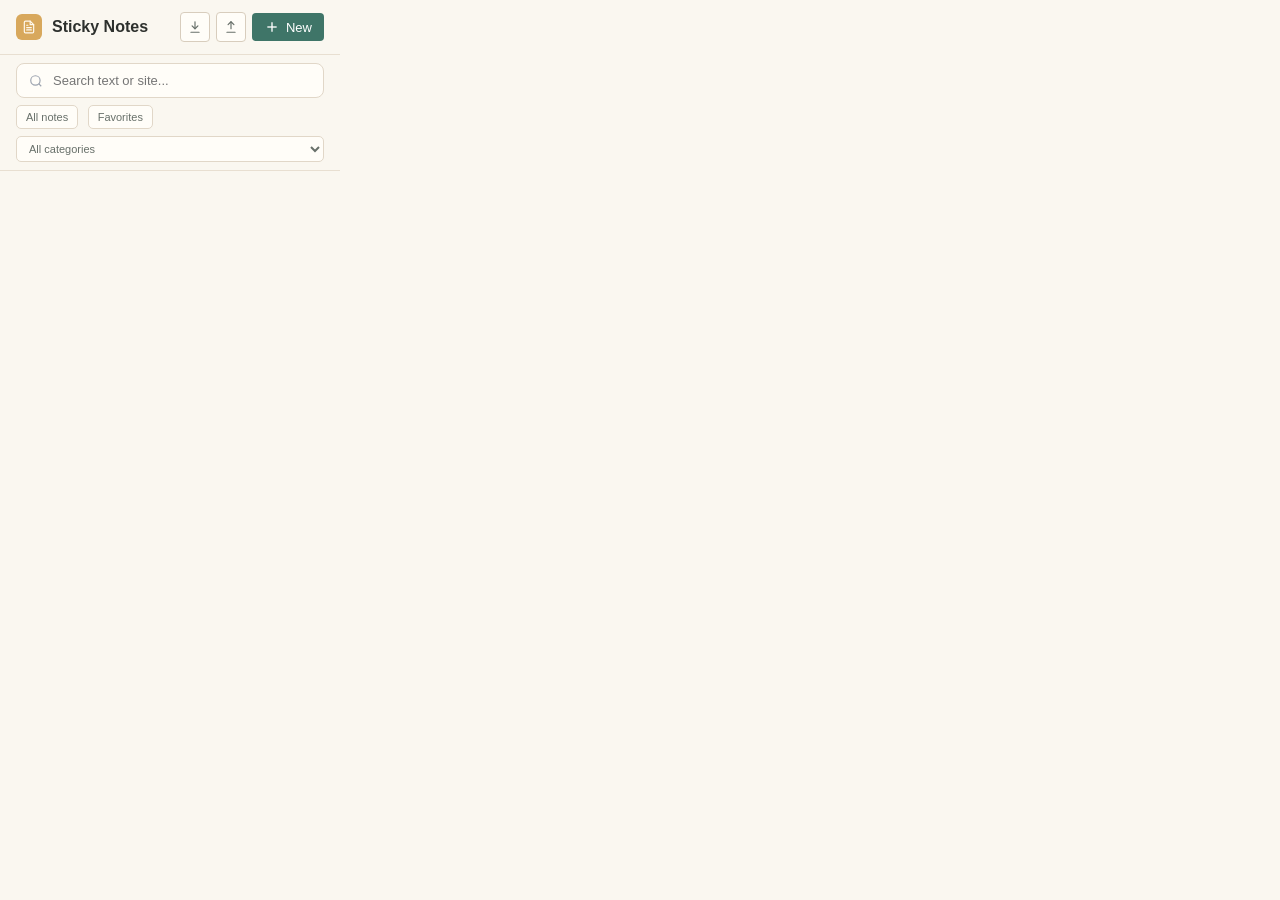
==== popup.html @ 9772f326 "Initial release of Sticky Notes Add the Manifest V3 Chrome extension, documentation, screenshots, an" ====
<!DOCTYPE html>
<html lang="en">
<head>
  <meta charset="UTF-8">
  <link rel="stylesheet" href="style.css">
</head>
<body>
  
  <!-- SCREEN 1: Main Menu -->
  <div id="menuView">
    <div class="header">
      <div class="user-info">
        <div class="profile-container" id="changeAvatarBtn" title="Click to change profile picture">
          <img id="userAvatar" src="" alt="Avatar" class="hidden">
          <!-- Thematic Profile Icon (SVG Document) instead of a letter -->
          <div id="profileInitial" class="profile-pic">
            <svg viewBox="0 0 24 24" width="14" height="14" stroke="currentColor" stroke-width="2" fill="none" stroke-linecap="round" stroke-linejoin="round">
              <path d="M14 2H6a2 2 0 0 0-2 2v16a2 2 0 0 0 2 2h12a2 2 0 0 0 2-2V8z"></path>
              <polyline points="14 2 14 8 20 8"></polyline>
              <line x1="16" y1="13" x2="8" y2="13"></line>
              <line x1="16" y1="17" x2="8" y2="17"></line>
              <polyline points="10 9 9 9 8 9"></polyline>
            </svg>
          </div>
        </div>
        <span class="title">Sticky Notes</span>
      </div>
      <div class="actions">
        <button id="exportJsonBtn" class="backup-btn" title="Generate backup" aria-label="Generate backup">
          <svg viewBox="0 0 24 24" width="14" height="14" stroke="currentColor" stroke-width="2" fill="none" stroke-linecap="round" stroke-linejoin="round">
            <path d="M12 3v12"></path><path d="m7 10 5 5 5-5"></path><path d="M5 21h14"></path>
          </svg>
        </button>
        <button id="importJsonBtn" class="backup-btn" title="Import backup" aria-label="Import backup">
          <svg viewBox="0 0 24 24" width="14" height="14" stroke="currentColor" stroke-width="2" fill="none" stroke-linecap="round" stroke-linejoin="round">
            <path d="M12 15V3"></path><path d="m17 8-5-5-5 5"></path><path d="M5 21h14"></path>
          </svg>
        </button>
        <input id="importJsonInput" type="file" accept="application/json,.json" class="hidden">
        <button id="newNoteBtn" class="primary-btn" title="New Note">
          <svg viewBox="0 0 24 24" width="16" height="16" stroke="currentColor" stroke-width="2" fill="none"><line x1="12" y1="5" x2="12" y2="19"></line><line x1="5" y1="12" x2="19" y2="12"></line></svg>
          New
        </button>
      </div>
    </div>
    <div class="search-container">
      <div class="search-box">
        <svg viewBox="0 0 24 24" width="14" height="14" stroke="#9ca3af" stroke-width="2" fill="none"><circle cx="11" cy="11" r="8"></circle><line x1="21" y1="21" x2="16.65" y2="16.65"></line></svg>
        <input type="text" id="searchInput" placeholder="Search text or site...">
      </div>
      <button id="siteFilterBtn" class="site-filter-btn" type="button">All notes</button>
      <button id="favoriteFilterBtn" class="site-filter-btn" type="button">Favorites</button>
      <select id="categoryFilter" class="category-filter" aria-label="Filter notes by category">
        <option value="all">All categories</option>
      </select>
    </div>
    <div id="notesList"></div>
  </div>

  <!-- SCREEN 2: Note Editor -->
  <div id="editView" class="hidden">
    <div class="header">
      <button id="backBtn" class="text-btn" title="Back to menu">
        <svg viewBox="0 0 24 24" width="16" height="16" stroke="currentColor" stroke-width="2" fill="none"><line x1="19" y1="12" x2="5" y2="12"></line><polyline points="12 19 5 12 12 5"></polyline></svg>
        Back
      </button>
      <div class="actions">
        <button id="lockBtn" title="Read-Only Mode">
          <svg viewBox="0 0 24 24" width="16" height="16" stroke="currentColor" stroke-width="2" fill="none"><rect x="3" y="11" width="18" height="11" rx="2" ry="2"></rect><path d="M7 11V7a5 5 0 0 1 9.9-1"></path></svg>
        </button>
        <button id="favoriteBtn" title="Add to favorites" aria-label="Add to favorites">☆</button>
        <button id="deleteBtn" title="Delete note">
          <svg viewBox="0 0 24 24" width="16" height="16" stroke="currentColor" stroke-width="2" fill="none"><polyline points="3 6 5 6 21 6"></polyline><path d="M19 6v14a2 2 0 0 1-2 2H7a2 2 0 0 1-2-2V6m3 0V4a2 2 0 0 1 2-2h4a2 2 0 0 1 2 2v2"></path></svg>
        </button>
      </div>
    </div>
    
    <div class="format-toolbar" id="formatToolbar">
      <button id="btnBold" title="Bold (Ctrl+B)" style="font-weight: bold;">B</button>
      <button id="btnItalic" title="Italic (Ctrl+I)" style="font-style: italic;">I</button>
      <button id="btnUnderline" title="Underline (Ctrl+U)" style="text-decoration: underline;">U</button>
    </div>

    <div class="site-field">
      <span>Associated site</span>
      <strong id="noteUrlDisplay">Unassigned site</strong>
    </div>
    <label class="site-field" for="noteTagsInput">
      <span>Tags</span>
      <div id="tagEditor" class="tag-editor">
        <div id="tagChips" class="tag-chips"></div>
        <input id="noteTagsInput" type="text" placeholder="type a tag">
      </div>
    </label>
    <label class="site-field" for="noteCategoryInput">
      <span>Category</span>
      <input id="noteCategoryInput" type="text" placeholder="e.g. Travel plans">
    </label>
    
    <div id="noteArea" contenteditable="true" data-placeholder="Write something... it auto-saves."></div>
    <div class="footer"><span id="status"></span></div>
  </div>

  <div id="deleteModal" class="modal-backdrop hidden" role="presentation">
    <div class="confirm-modal" role="dialog" aria-modal="true" aria-labelledby="deleteTitle">
      <div class="confirm-icon" aria-hidden="true">
        <svg viewBox="0 0 24 24" width="20" height="20" stroke="currentColor" stroke-width="2" fill="none">
          <polyline points="3 6 5 6 21 6"></polyline>
          <path d="M19 6v14a2 2 0 0 1-2 2H7a2 2 0 0 1-2-2V6m3 0V4a2 2 0 0 1 2-2h4a2 2 0 0 1 2 2v2"></path>
        </svg>
      </div>
      <h2 id="deleteTitle">Delete this note?</h2>
      <p>This action cannot be undone.</p>
      <div class="confirm-actions">
        <button id="cancelDeleteBtn" class="modal-cancel">Cancel</button>
        <button id="confirmDeleteBtn" class="modal-delete">Delete note</button>
      </div>
    </div>
  </div>

  <div id="undoToast" class="undo-toast hidden" role="status">
    <span>Note deleted</span>
    <button id="undoDeleteBtn" type="button">Undo</button>
  </div>
  
  <script src="script.js"></script>
</body>
</html>
---- style.css ----
body {
  width: 340px;
  height: 520px;
  margin: 0;
  font-family: 'Trebuchet MS', 'Segoe UI', sans-serif;
  display: flex;
  flex-direction: column;
  background-color: #faf7f0;
  color: #2d302d;
}

.hidden { display: none !important; }

::-webkit-scrollbar { width: 6px; }
::-webkit-scrollbar-track { background: transparent; }
::-webkit-scrollbar-thumb { background: #d6cdbd; border-radius: 4px; }
::-webkit-scrollbar-thumb:hover { background: #b9ad9a; }

.header {
  display: flex;
  justify-content: space-between;
  align-items: center;
  padding: 12px 16px;
  background-color: #faf7f0;
  border-bottom: 1px solid #e8dfd1;
}

.user-info {
  display: flex;
  align-items: center;
  gap: 10px;
}

.profile-container {
  width: 26px;
  height: 26px;
  cursor: pointer;
  position: relative;
  overflow: hidden;
  display: flex;
  align-items: center;
  justify-content: center;
  border-radius: 6px;
  transition: opacity 0.2s;
}

.profile-container:hover {
  opacity: 0.78;
}

#userAvatar {
  width: 100%;
  height: 100%;
  object-fit: cover;
  border-radius: 6px;
}

/* Gradient modern + SVG tematic alb */
.profile-pic {
  width: 100%;
  height: 100%;
  background: #d8a85c;
  color: #fffaf0;
  display: flex;
  align-items: center;
  justify-content: center;
}

.title {
  font-weight: 600;
  font-size: 16px;
  color: #2d302d;
}

.actions {
  display: flex;
  gap: 6px;
  align-items: center;
}

.actions button {
  background: none;
  border: none;
  cursor: pointer;
  color: #68706a;
  display: flex;
  align-items: center;
  justify-content: center;
  padding: 6px;
  border-radius: 4px;
  transition: background-color 0.15s;
}

.actions button:hover {
  background-color: #eee7dc;
  color: #2d302d;
}

.actions button.favorite-active {
  color: #b47a25;
}

.primary-btn {
  background-color: #3f7568 !important;
  color: #ffffff !important;
  font-size: 13px !important;
  font-weight: 500;
  padding: 6px 12px !important;
  border-radius: 4px !important;
  gap: 6px;
}

.primary-btn:hover {
  background-color: #315e54 !important;
  box-shadow: 0 1px 2px rgba(0,0,0,0.15);
}

.text-btn {
  background: none;
  border: none;
  cursor: pointer;
  font-weight: 500;
  font-size: 14px;
  color: #3f7568;
  padding: 6px 8px;
  border-radius: 4px;
  display: flex;
  align-items: center;
  gap: 6px;
}

.text-btn:hover { background-color: #eee7dc; }

.search-container {
  padding: 8px 16px;
  background-color: #faf7f0;
  border-bottom: 1px solid #e8dfd1;
}

.search-box {
  display: flex;
  flex: 1;
  align-items: center;
  background-color: #fffdf8;
  border: 1px solid #e1d7c8;
  border-radius: 8px;
  padding: 8px 12px;
  gap: 8px;
}

.site-filter-btn {
  max-width: 100%;
  margin-top: 7px;
  padding: 5px 9px;
  border: 1px solid #e1d7c8;
  border-radius: 5px;
  background: #fffdf8;
  color: #68706a;
  cursor: pointer;
  font: inherit;
  font-size: 11px;
  text-align: left;
}

.site-filter-btn:hover,
.site-filter-btn.active {
  border-color: #3f7568;
  color: #3f7568;
  background: #f1f7f3;
}

.site-filter-btn + .site-filter-btn {
  margin-left: 5px;
}

.category-filter {
  width: 100%;
  margin-top: 7px;
  padding: 5px 8px;
  border: 1px solid #e1d7c8;
  border-radius: 5px;
  outline: none;
  background: #fffdf8;
  color: #68706a;
  font: inherit;
  font-size: 11px;
}

.category-filter:focus,
.site-field input:focus {
  border-color: #3f7568;
}

#searchInput {
  flex-grow: 1;
  border: none;
  background: transparent;
  outline: none;
  font-size: 13px;
  color: #2d302d;
}

#notesList {
  padding: 12px 16px;
  overflow-y: auto;
  flex-grow: 1;
}

.note-card {
  padding: 14px;
  border-radius: 8px;
  margin-bottom: 10px;
  cursor: pointer;
  border: 1px solid #e1d7c8;
  transition: box-shadow 0.2s, border-color 0.2s;
  display: flex;
  flex-direction: column;
  justify-content: space-between;
}

.note-card:hover {
  box-shadow: 0 2px 5px rgba(75, 61, 42, 0.1);
  border-color: #c9bba7;
}

.note-text-preview {
  font-size: 13px;
  line-height: 1.5;
  color: #3d413d;
  display: -webkit-box;
  -webkit-line-clamp: 3;
  line-clamp: 3;
  -webkit-box-orient: vertical;
  overflow: hidden;
  text-overflow: ellipsis;
  pointer-events: none;
}

.note-text-preview p, .note-text-preview div { margin: 0; }

.note-url {
  display: block;
  font-size: 11px;
  color: #80868b;
  text-align: right;
  margin-top: 10px;
}

.favorite-mark {
  margin-top: 8px;
  color: #a56f20;
  font-size: 10px;
  font-weight: 700;
}

.note-tags {
  display: flex;
  flex-wrap: wrap;
  gap: 4px;
  margin-top: 9px;
}

.note-tags span {
  padding: 2px 6px;
  border-radius: 4px;
  background: rgba(63, 117, 104, 0.1);
  color: #3f7568;
  font-size: 10px;
}

.note-category {
  align-self: flex-start;
  margin-top: 8px;
  padding: 3px 7px;
  border-radius: 4px;
  background: rgba(45, 48, 45, 0.08);
  color: #68706a;
  font-size: 10px;
  font-weight: 600;
}

.color-yellow { background-color: #fff4bd; }
.color-purple { background-color: #f1e2d5; }

#editView {
  display: flex;
  flex-direction: column;
  height: 100%;
}

.format-toolbar {
  display: flex;
  gap: 4px;
  padding: 8px 16px;
  border-bottom: 1px solid #e8dfd1;
}

.format-toolbar button {
  background: transparent;
  border: none;
  border-radius: 4px;
  cursor: pointer;
  width: 28px;
  height: 28px;
  font-family: 'Times New Roman', serif;
  font-size: 15px;
  color: #68706a;
  display: flex;
  align-items: center;
  justify-content: center;
  transition: 0.15s;
}

.format-toolbar button:hover {
  background: #eee7dc;
  color: #2d302d;
}

.site-field {
  display: flex;
  align-items: center;
  gap: 8px;
  padding: 8px 16px;
  border-bottom: 1px solid #e8dfd1;
  color: #68706a;
  font-size: 11px;
}

.site-field span {
  flex-shrink: 0;
  font-weight: 600;
  text-transform: uppercase;
  letter-spacing: 0.04em;
}

#noteTagsInput,
#noteCategoryInput {
  min-width: 0;
  flex: 1;
  border: 0;
  outline: 0;
  background: transparent;
  color: #3d413d;
  font: inherit;
  font-size: 12px;
}

#noteTagsInput::placeholder,
#noteCategoryInput::placeholder {
  color: #aaa096;
}

#noteUrlDisplay {
  min-width: 0;
  overflow: hidden;
  color: #3d413d;
  font-size: 12px;
  font-weight: 400;
  text-overflow: ellipsis;
  white-space: nowrap;
}

#noteArea {
  flex-grow: 1;
  padding: 16px;
  font-size: 14px;
  outline: none;
  overflow-y: auto;
  line-height: 1.6;
  color: #2d302d;
}

#noteArea:empty:before {
  content: attr(data-placeholder);
  color: #80868b;
}

#noteArea[contenteditable="false"] { background-color: #f3eee5; }

.footer {
  padding: 8px 16px;
  text-align: right;
  border-top: 1px solid #e8dfd1;
}

.modal-backdrop {
  position: fixed;
  inset: 0;
  z-index: 10;
  display: flex;
  align-items: center;
  justify-content: center;
  padding: 18px;
  background: rgba(45, 48, 45, 0.28);
}

.confirm-modal {
  width: 100%;
  box-sizing: border-box;
  padding: 20px;
  border: 1px solid #e1d7c8;
  border-radius: 12px;
  background: #fffdf8;
  box-shadow: 0 12px 30px rgba(75, 61, 42, 0.2);
  animation: modal-in 0.16s ease-out;
}

.confirm-icon {
  width: 36px;
  height: 36px;
  display: flex;
  align-items: center;
  justify-content: center;
  border-radius: 50%;
  background: #f4dfd6;
  color: #a34f43;
}

.confirm-modal h2 {
  margin: 14px 0 6px;
  color: #2d302d;
  font-size: 17px;
}

.confirm-modal p {
  margin: 0;
  color: #68706a;
  font-size: 13px;
}

.confirm-actions {
  display: flex;
  justify-content: flex-end;
  gap: 8px;
  margin-top: 22px;
}

.confirm-actions button {
  border: 0;
  border-radius: 6px;
  cursor: pointer;
  font: inherit;
  font-size: 12px;
  font-weight: 600;
  padding: 8px 12px;
}

.modal-cancel {
  background: #eee7dc;
  color: #3d413d;
}

.modal-cancel:hover {
  background: #e3d9ca;
}

.modal-delete {
  background: #a34f43;
  color: #fffaf0;
}

.modal-delete:hover {
  background: #8d4037;
}

@keyframes modal-in {
  from { opacity: 0; transform: translateY(5px) scale(0.98); }
  to { opacity: 1; transform: translateY(0) scale(1); }
}

.undo-toast {
  position: fixed;
  right: 12px;
  bottom: 12px;
  z-index: 11;
  display: flex;
  align-items: center;
  gap: 14px;
  padding: 9px 10px 9px 13px;
  border: 1px solid #d8cdbd;
  border-radius: 7px;
  background: #2d302d;
  color: #fffaf0;
  box-shadow: 0 5px 16px rgba(45, 48, 45, 0.2);
  font-size: 12px;
  animation: modal-in 0.16s ease-out;
}

.undo-toast button {
  border: 0;
  border-radius: 4px;
  padding: 4px 7px;
  background: #d8a85c;
  color: #2d302d;
  cursor: pointer;
  font: inherit;
  font-weight: 700;
}

#status {
  font-size: 12px;
  font-weight: 500;
  color: #3f7568;
}

.backup-btn {
  width: 30px;
  height: 30px;
  gap: 0 !important;
  padding: 0 !important;
  border: 1px solid #d8cdbd !important;
  background: #fffdf8 !important;
  color: #68706a !important;
  font-size: 10px !important;
  font-weight: 600;
}

.backup-btn:hover {
  border-color: #3f7568 !important;
  background: #f1f7f3 !important;
  color: #3f7568 !important;
}

.tag-editor {
  min-width: 0;
  flex: 1;
  display: flex;
  align-items: center;
  flex-wrap: wrap;
  gap: 4px;
}

.tag-editor #noteTagsInput {
  flex: 1;
  min-width: 70px;
  padding: 3px 0;
}

.tag-chips {
  display: flex;
  flex-wrap: wrap;
  gap: 4px;
}

.tag-chip {
  display: inline-flex;
  align-items: center;
  gap: 4px;
  padding: 3px 5px 3px 7px;
  border-radius: 4px;
  background: rgba(63, 117, 104, 0.12);
  color: #3f7568;
  font-size: 11px;
}

.tag-chip button {
  padding: 0;
  border: 0;
  background: transparent;
  color: inherit;
  cursor: pointer;
  font: inherit;
  line-height: 1;
}
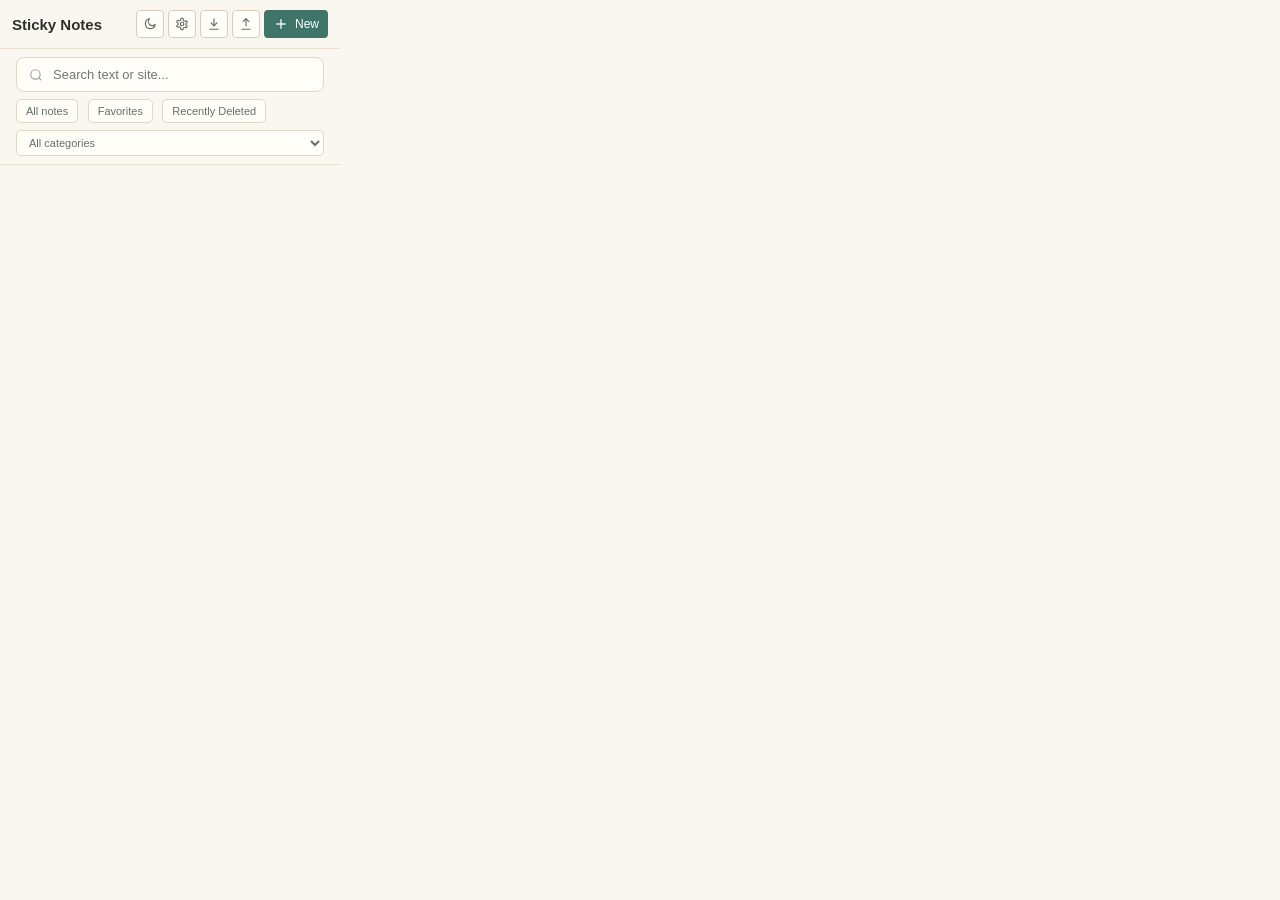
==== commit 98a831cf: "Add note management features and UI improvements Adds dark mode, onboarding FTUE guide, recently del" ====
--- a/popup.html
+++ b/popup.html
@@ -10,22 +10,18 @@
   <div id="menuView">
     <div class="header">
       <div class="user-info">
-        <div class="profile-container" id="changeAvatarBtn" title="Click to change profile picture">
-          <img id="userAvatar" src="" alt="Avatar" class="hidden">
-          <!-- Thematic Profile Icon (SVG Document) instead of a letter -->
-          <div id="profileInitial" class="profile-pic">
-            <svg viewBox="0 0 24 24" width="14" height="14" stroke="currentColor" stroke-width="2" fill="none" stroke-linecap="round" stroke-linejoin="round">
-              <path d="M14 2H6a2 2 0 0 0-2 2v16a2 2 0 0 0 2 2h12a2 2 0 0 0 2-2V8z"></path>
-              <polyline points="14 2 14 8 20 8"></polyline>
-              <line x1="16" y1="13" x2="8" y2="13"></line>
-              <line x1="16" y1="17" x2="8" y2="17"></line>
-              <polyline points="10 9 9 9 8 9"></polyline>
-            </svg>
-          </div>
-        </div>
         <span class="title">Sticky Notes</span>
       </div>
       <div class="actions">
+        <button id="themeToggleBtn" class="backup-btn theme-toggle" title="Switch to dark mode" aria-label="Switch to dark mode">
+          <svg class="theme-icon-moon" viewBox="0 0 24 24" width="14" height="14" stroke="currentColor" stroke-width="2" fill="none" stroke-linecap="round" stroke-linejoin="round"><path d="M21 12.8A8.5 8.5 0 1 1 11.2 3 6.7 6.7 0 0 0 21 12.8z"></path></svg>
+          <svg class="theme-icon-sun hidden" viewBox="0 0 24 24" width="14" height="14" stroke="currentColor" stroke-width="2" fill="none" stroke-linecap="round" stroke-linejoin="round"><circle cx="12" cy="12" r="4"></circle><path d="M12 2v2m0 16v2M4.93 4.93l1.41 1.41m11.32 11.32 1.41 1.41M2 12h2m16 0h2M4.93 19.07l1.41-1.41M17.66 6.34l1.41-1.41"></path></svg>
+        </button>
+        <button id="settingsBtn" class="backup-btn" title="Open settings" aria-label="Open settings">
+          <svg viewBox="0 0 24 24" width="14" height="14" stroke="currentColor" stroke-width="2" fill="none" stroke-linecap="round" stroke-linejoin="round">
+            <path d="M12.22 2h-.44a2 2 0 0 0-2 2v.18a2 2 0 0 1-1 1.73l-.43.25a2 2 0 0 1-2 0L6.2 6.08a2 2 0 1 0-2 3.46l.15.08a2 2 0 0 1 1 1.73v.5a2 2 0 0 1-1 1.73l-.15.08a2 2 0 1 0 2 3.46l.15-.08a2 2 0 0 1 2 0l.43.25a2 2 0 0 1 1 1.73V20a2 2 0 0 0 2 2h.44a2 2 0 0 0 2-2v-.18a2 2 0 0 1 1-1.73l.43-.25a2 2 0 0 1 2 0l.15.08a2 2 0 1 0 2-3.46l-.15-.08a2 2 0 0 1-1-1.73v-.5a2 2 0 0 1 1-1.73l.15-.08a2 2 0 1 0-2-3.46l-.15.08a2 2 0 0 1-2 0l-.43-.25a2 2 0 0 1-1-1.73V4a2 2 0 0 0-2-2z"></path><circle cx="12" cy="12" r="3"></circle>
+          </svg>
+        </button>
         <button id="exportJsonBtn" class="backup-btn" title="Generate backup" aria-label="Generate backup">
           <svg viewBox="0 0 24 24" width="14" height="14" stroke="currentColor" stroke-width="2" fill="none" stroke-linecap="round" stroke-linejoin="round">
             <path d="M12 3v12"></path><path d="m7 10 5 5 5-5"></path><path d="M5 21h14"></path>
@@ -43,13 +39,22 @@
         </button>
       </div>
     </div>
-    <div class="search-container">
+    <div id="onboardingLegend" class="ftue-guide hidden" role="status" aria-label="Sticky Notes quick guide">
+      <div class="ftue-callout ftue-theme"><span>Theme</span><i>↑</i></div>
+      <div class="ftue-callout ftue-settings"><span>Settings</span><i>↑</i></div>
+      <div class="ftue-callout ftue-export"><span>Export</span><i>↑</i></div>
+      <div class="ftue-callout ftue-import"><span>Import</span><i>↑</i></div>
+      <div class="ftue-callout ftue-new"><span>New note</span><i>↑</i></div>
+      <div class="ftue-hint">Click any button to start</div>
+    </div>
+    <div id="searchContainer" class="search-container">
       <div class="search-box">
         <svg viewBox="0 0 24 24" width="14" height="14" stroke="#9ca3af" stroke-width="2" fill="none"><circle cx="11" cy="11" r="8"></circle><line x1="21" y1="21" x2="16.65" y2="16.65"></line></svg>
         <input type="text" id="searchInput" placeholder="Search text or site...">
       </div>
       <button id="siteFilterBtn" class="site-filter-btn" type="button">All notes</button>
       <button id="favoriteFilterBtn" class="site-filter-btn" type="button">Favorites</button>
+      <button id="recentlyDeletedBtn" class="site-filter-btn" type="button">Recently Deleted</button>
       <select id="categoryFilter" class="category-filter" aria-label="Filter notes by category">
         <option value="all">All categories</option>
       </select>
@@ -65,6 +70,9 @@
         Back
       </button>
       <div class="actions">
+        <button id="pinBtn" title="Keep note visible on the page" aria-label="Keep note visible on the page">
+          <svg viewBox="0 0 24 24" width="16" height="16" stroke="currentColor" stroke-width="2" fill="none" stroke-linecap="round" stroke-linejoin="round"><path d="m15 4 5 5-3 1-4 4 2 2-1 1-2-2-4 4-1-1 4-4-2-2 1-1 2 2 4-4 1-3z"></path></svg>
+        </button>
         <button id="lockBtn" title="Read-Only Mode">
           <svg viewBox="0 0 24 24" width="16" height="16" stroke="currentColor" stroke-width="2" fill="none"><rect x="3" y="11" width="18" height="11" rx="2" ry="2"></rect><path d="M7 11V7a5 5 0 0 1 9.9-1"></path></svg>
         </button>
@@ -76,6 +84,7 @@
     </div>
     
     <div class="format-toolbar" id="formatToolbar">
+      <button id="insertChecklistBtn" title="Insert checklist">☑</button>
       <button id="btnBold" title="Bold (Ctrl+B)" style="font-weight: bold;">B</button>
       <button id="btnItalic" title="Italic (Ctrl+I)" style="font-style: italic;">I</button>
       <button id="btnUnderline" title="Underline (Ctrl+U)" style="text-decoration: underline;">U</button>
--- a/style.css
+++ b/style.css
@@ -5,8 +5,17 @@
   font-family: 'Trebuchet MS', 'Segoe UI', sans-serif;
   display: flex;
   flex-direction: column;
-  background-color: #faf7f0;
-  color: #2d302d;
+  background-color: var(--surface);
+  color: var(--text);
+  --surface: #faf7f0;
+  --surface-raised: #fffdf8;
+  --surface-muted: #f1ede5;
+  --text: #2d302d;
+  --text-muted: #68706a;
+  --border: #e1d7c8;
+  --border-strong: #c9bba7;
+  --accent: #3f7568;
+  transition: background-color 0.2s ease, color 0.2s ease;
 }
 
 .hidden { display: none !important; }
@@ -17,10 +26,12 @@
 ::-webkit-scrollbar-thumb:hover { background: #b9ad9a; }
 
 .header {
+  position: relative;
   display: flex;
   justify-content: space-between;
   align-items: center;
-  padding: 12px 16px;
+  min-width: 0;
+  padding: 10px 12px;
   background-color: #faf7f0;
   border-bottom: 1px solid #e8dfd1;
 }
@@ -28,54 +39,26 @@
 .user-info {
   display: flex;
   align-items: center;
-  gap: 10px;
-}
-
-.profile-container {
-  width: 26px;
-  height: 26px;
-  cursor: pointer;
-  position: relative;
+  min-width: 0;
+  flex: 1 1 auto;
+}
+
+.title {
+  min-width: 0;
   overflow: hidden;
-  display: flex;
-  align-items: center;
-  justify-content: center;
-  border-radius: 6px;
-  transition: opacity 0.2s;
-}
-
-.profile-container:hover {
-  opacity: 0.78;
-}
-
-#userAvatar {
-  width: 100%;
-  height: 100%;
-  object-fit: cover;
-  border-radius: 6px;
-}
-
-/* Gradient modern + SVG tematic alb */
-.profile-pic {
-  width: 100%;
-  height: 100%;
-  background: #d8a85c;
-  color: #fffaf0;
-  display: flex;
-  align-items: center;
-  justify-content: center;
-}
-
-.title {
+  text-overflow: ellipsis;
   font-weight: 600;
-  font-size: 16px;
+  font-size: 15px;
   color: #2d302d;
+  white-space: nowrap;
 }
 
 .actions {
   display: flex;
-  gap: 6px;
-  align-items: center;
+  gap: 4px;
+  align-items: center;
+  flex-shrink: 0;
+  margin-left: 8px;
 }
 
 .actions button {
@@ -86,7 +69,7 @@
   display: flex;
   align-items: center;
   justify-content: center;
-  padding: 6px;
+  padding: 5px;
   border-radius: 4px;
   transition: background-color 0.15s;
 }
@@ -103,9 +86,9 @@
 .primary-btn {
   background-color: #3f7568 !important;
   color: #ffffff !important;
-  font-size: 13px !important;
+  font-size: 12px !important;
   font-weight: 500;
-  padding: 6px 12px !important;
+  padding: 6px 9px !important;
   border-radius: 4px !important;
   gap: 6px;
 }
@@ -171,6 +154,41 @@
 
 .site-filter-btn + .site-filter-btn {
   margin-left: 5px;
+}
+
+.search-container.recently-deleted {
+  display: flex;
+  justify-content: flex-start;
+}
+
+.search-container.recently-deleted .search-box,
+.search-container.recently-deleted #siteFilterBtn,
+.search-container.recently-deleted #favoriteFilterBtn,
+.search-container.recently-deleted .category-filter {
+  display: none;
+}
+
+.search-container.recently-deleted #recentlyDeletedBtn {
+  margin-top: 0;
+}
+
+.restore-note-btn {
+  align-self: flex-start;
+  margin-top: 12px;
+  padding: 6px 10px;
+  border: 1px solid var(--accent);
+  border-radius: 6px;
+  background: transparent;
+  color: var(--accent);
+  cursor: pointer;
+  font: inherit;
+  font-size: 11px;
+  font-weight: 600;
+}
+
+.restore-note-btn:hover {
+  background: var(--accent);
+  color: #fff;
 }
 
 .category-filter {
@@ -207,20 +225,22 @@
 }
 
 .note-card {
-  padding: 14px;
-  border-radius: 8px;
-  margin-bottom: 10px;
-  cursor: pointer;
-  border: 1px solid #e1d7c8;
-  transition: box-shadow 0.2s, border-color 0.2s;
+  padding: 16px;
+  border-radius: 12px;
+  margin-bottom: 12px;
+  cursor: pointer;
+  border: 1px solid var(--border);
+  box-shadow: 0 1px 2px rgba(45, 48, 45, 0.04);
+  transition: box-shadow 0.2s ease, border-color 0.2s ease, transform 0.2s ease;
   display: flex;
   flex-direction: column;
   justify-content: space-between;
 }
 
 .note-card:hover {
-  box-shadow: 0 2px 5px rgba(75, 61, 42, 0.1);
-  border-color: #c9bba7;
+  box-shadow: 0 8px 18px rgba(45, 48, 45, 0.12);
+  border-color: var(--border-strong);
+  transform: translateY(-1px);
 }
 
 .note-text-preview {
@@ -282,6 +302,94 @@
 .color-yellow { background-color: #fff4bd; }
 .color-purple { background-color: #f1e2d5; }
 
+.theme-toggle {
+  transition: background-color 0.2s ease, color 0.2s ease, border-color 0.2s ease;
+}
+
+body.dark-mode {
+  --surface: #1e201e;
+  --surface-raised: #272a27;
+  --surface-muted: #303430;
+  --text: #f3eee5;
+  --text-muted: #b5b8b0;
+  --border: #3b403b;
+  --border-strong: #59615a;
+  --accent: #83c7b0;
+  background-color: var(--surface);
+  color: var(--text);
+}
+
+body.dark-mode .header,
+body.dark-mode .search-container {
+  background-color: var(--surface);
+  border-color: var(--border);
+}
+
+body.dark-mode .title,
+body.dark-mode #searchInput,
+body.dark-mode .note-text-preview,
+body.dark-mode .site-field,
+body.dark-mode .site-field strong {
+  color: var(--text);
+}
+
+body.dark-mode .actions button,
+body.dark-mode .note-url,
+body.dark-mode .text-btn,
+body.dark-mode .site-filter-btn,
+body.dark-mode .category-filter {
+  color: var(--text-muted);
+}
+
+body.dark-mode .actions button:hover,
+body.dark-mode .text-btn:hover {
+  background-color: var(--surface-muted);
+  color: var(--text);
+}
+
+body.dark-mode .backup-btn,
+body.dark-mode .search-box,
+body.dark-mode .site-filter-btn,
+body.dark-mode .category-filter {
+  background-color: var(--surface-raised) !important;
+  border-color: var(--border) !important;
+}
+
+body.dark-mode .site-filter-btn:hover,
+body.dark-mode .site-filter-btn.active {
+  border-color: var(--accent) !important;
+  color: var(--accent);
+  background-color: rgba(131, 199, 176, 0.12) !important;
+}
+
+body.dark-mode .category-filter:focus {
+  border-color: var(--accent);
+}
+
+body.dark-mode .note-text-preview {
+  color: #f3eee5;
+}
+
+body.dark-mode .color-yellow {
+  background-color: #5b5428;
+  border-color: #817735;
+}
+
+body.dark-mode .color-purple {
+  background-color: #4b3e38;
+  border-color: #765e51;
+}
+
+body.dark-mode .note-tags span {
+  background: rgba(131, 199, 176, 0.16);
+  color: #a9e0cd;
+}
+
+body.dark-mode .note-category {
+  background: rgba(243, 238, 229, 0.12);
+  color: #d5d8d0;
+}
+
 #editView {
   display: flex;
   flex-direction: column;
@@ -377,6 +485,21 @@
 
 #noteArea[contenteditable="false"] { background-color: #f3eee5; }
 
+.checklist-line {
+  display: flex;
+  align-items: center;
+  gap: 8px;
+  margin: 6px 0;
+}
+
+.checklist-line input {
+  accent-color: var(--accent);
+}
+
+body.dark-mode #noteArea[contenteditable="false"] {
+  background-color: var(--surface-muted);
+}
+
 .footer {
   padding: 8px 16px;
   text-align: right;
@@ -504,8 +627,8 @@
 }
 
 .backup-btn {
-  width: 30px;
-  height: 30px;
+  width: 28px;
+  height: 28px;
   gap: 0 !important;
   padding: 0 !important;
   border: 1px solid #d8cdbd !important;
@@ -561,4 +684,47 @@
   cursor: pointer;
   font: inherit;
   line-height: 1;
+}
+
+.ftue-guide {
+  display: flex;
+  align-items: flex-start;
+  justify-content: flex-end;
+  gap: 4px;
+  min-height: 31px;
+  padding: 4px 12px 2px 138px;
+  border-bottom: 1px solid var(--border);
+  background: var(--surface);
+  pointer-events: none;
+}
+
+.ftue-callout {
+  position: static;
+  flex: 0 0 28px;
+  display: flex;
+  flex-direction: column;
+  align-items: center;
+  color: var(--accent);
+  font-size: 8px;
+  font-weight: 700;
+  white-space: nowrap;
+}
+
+.ftue-callout i {
+  font-size: 17px;
+  font-style: normal;
+  line-height: 12px;
+}
+
+.ftue-new {
+  flex-basis: 62px;
+}
+
+.ftue-hint {
+  position: absolute;
+  left: 12px;
+  align-self: center;
+  color: var(--text-muted);
+  font-size: 8px;
+  white-space: nowrap;
 }
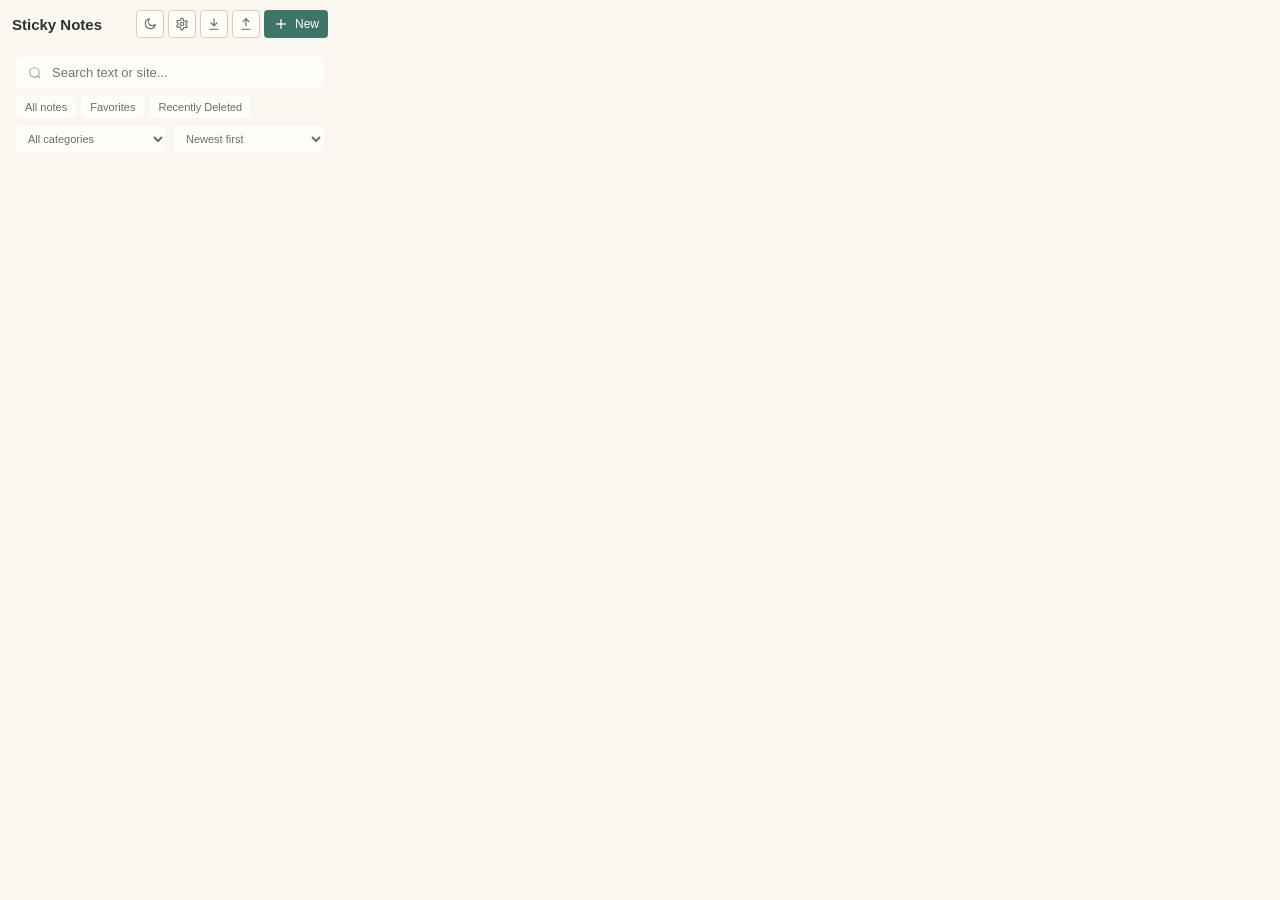
==== commit 1353ff1e: "Fix bugs, add site badge counter & sorting, bump version to 3.9" ====
--- a/popup.html
+++ b/popup.html
@@ -52,12 +52,23 @@
         <svg viewBox="0 0 24 24" width="14" height="14" stroke="#9ca3af" stroke-width="2" fill="none"><circle cx="11" cy="11" r="8"></circle><line x1="21" y1="21" x2="16.65" y2="16.65"></line></svg>
         <input type="text" id="searchInput" placeholder="Search text or site...">
       </div>
-      <button id="siteFilterBtn" class="site-filter-btn" type="button">All notes</button>
-      <button id="favoriteFilterBtn" class="site-filter-btn" type="button">Favorites</button>
-      <button id="recentlyDeletedBtn" class="site-filter-btn" type="button">Recently Deleted</button>
-      <select id="categoryFilter" class="category-filter" aria-label="Filter notes by category">
-        <option value="all">All categories</option>
-      </select>
+      <div class="filter-buttons">
+        <button id="siteFilterBtn" class="site-filter-btn" type="button">All notes</button>
+        <button id="favoriteFilterBtn" class="site-filter-btn" type="button">Favorites</button>
+        <button id="recentlyDeletedBtn" class="site-filter-btn" type="button">Recently Deleted</button>
+        <button id="clearDeletedBtn" class="site-filter-btn hidden" type="button" style="color: #a34f43;">Clear All</button>
+      </div>
+      <div class="dropdown-row">
+        <select id="categoryFilter" class="category-filter" aria-label="Filter notes by category">
+          <option value="all">All categories</option>
+        </select>
+        <select id="sortSelect" class="sort-select" aria-label="Sort notes">
+          <option value="newest">Newest first</option>
+          <option value="oldest">Oldest first</option>
+          <option value="title">A - Z</option>
+          <option value="favorites">Favorites first</option>
+        </select>
+      </div>
     </div>
     <div id="notesList"></div>
   </div>
@@ -70,11 +81,8 @@
         Back
       </button>
       <div class="actions">
-        <button id="pinBtn" title="Keep note visible on the page" aria-label="Keep note visible on the page">
-          <svg viewBox="0 0 24 24" width="16" height="16" stroke="currentColor" stroke-width="2" fill="none" stroke-linecap="round" stroke-linejoin="round"><path d="m15 4 5 5-3 1-4 4 2 2-1 1-2-2-4 4-1-1 4-4-2-2 1-1 2 2 4-4 1-3z"></path></svg>
-        </button>
         <button id="lockBtn" title="Read-Only Mode">
-          <svg viewBox="0 0 24 24" width="16" height="16" stroke="currentColor" stroke-width="2" fill="none"><rect x="3" y="11" width="18" height="11" rx="2" ry="2"></rect><path d="M7 11V7a5 5 0 0 1 9.9-1"></path></svg>
+          <svg viewBox="0 0 24 24" width="16" height="16" stroke="currentColor" stroke-width="2" fill="none"><rect x="3" y="11" width="18" height="11" rx="2"></rect><path d="M7 11V7a5 5 0 0 1 9.9-1"></path></svg>
         </button>
         <button id="favoriteBtn" title="Add to favorites" aria-label="Add to favorites">☆</button>
         <button id="deleteBtn" title="Delete note">
@@ -84,7 +92,8 @@
     </div>
     
     <div class="format-toolbar" id="formatToolbar">
-      <button id="insertChecklistBtn" title="Insert checklist">☑</button>
+      <button id="btnOrderedList" title="Numbered list">1<br>2<br>3</button>
+      <button id="btnUnorderedList" title="Bulleted list">*<br>*<br>*</button>
       <button id="btnBold" title="Bold (Ctrl+B)" style="font-weight: bold;">B</button>
       <button id="btnItalic" title="Italic (Ctrl+I)" style="font-style: italic;">I</button>
       <button id="btnUnderline" title="Underline (Ctrl+U)" style="text-decoration: underline;">U</button>
@@ -134,4 +143,4 @@
   
   <script src="script.js"></script>
 </body>
-</html>+</html>
--- a/style.css
+++ b/style.css
@@ -12,13 +12,34 @@
   --surface-muted: #f1ede5;
   --text: #2d302d;
   --text-muted: #68706a;
-  --border: #e1d7c8;
+  --border: var(--border);
   --border-strong: #c9bba7;
   --accent: #3f7568;
   transition: background-color 0.2s ease, color 0.2s ease;
 }
 
 .hidden { display: none !important; }
+
+body.sidepanel-mode {
+  width: 100% !important;
+  height: 100vh !important;
+}
+
+#menuView {
+  display: flex;
+  flex-direction: column;
+  height: 100%;
+  min-height: 0;
+  overflow: hidden;
+}
+
+.empty-state {
+  text-align: center;
+  padding: 48px 20px;
+  color: var(--text-muted);
+  font-size: 13px;
+  line-height: 1.5;
+}
 
 ::-webkit-scrollbar { width: 6px; }
 ::-webkit-scrollbar-track { background: transparent; }
@@ -33,7 +54,7 @@
   min-width: 0;
   padding: 10px 12px;
   background-color: #faf7f0;
-  border-bottom: 1px solid #e8dfd1;
+  border-bottom: 1px solid var(--border);
 }
 
 .user-info {
@@ -49,7 +70,7 @@
   text-overflow: ellipsis;
   font-weight: 600;
   font-size: 15px;
-  color: #2d302d;
+  color: var(--text);
   white-space: nowrap;
 }
 
@@ -76,7 +97,7 @@
 
 .actions button:hover {
   background-color: #eee7dc;
-  color: #2d302d;
+  color: var(--text);
 }
 
 .actions button.favorite-active {
@@ -117,7 +138,7 @@
 .search-container {
   padding: 8px 16px;
   background-color: #faf7f0;
-  border-bottom: 1px solid #e8dfd1;
+  border-bottom: 1px solid var(--border);
 }
 
 .search-box {
@@ -125,7 +146,7 @@
   flex: 1;
   align-items: center;
   background-color: #fffdf8;
-  border: 1px solid #e1d7c8;
+  border: 1px solid var(--border);
   border-radius: 8px;
   padding: 8px 12px;
   gap: 8px;
@@ -135,9 +156,9 @@
   max-width: 100%;
   margin-top: 7px;
   padding: 5px 9px;
-  border: 1px solid #e1d7c8;
+  border: 1px solid var(--border);
   border-radius: 5px;
-  background: #fffdf8;
+  background: var(--surface-raised);
   color: #68706a;
   cursor: pointer;
   font: inherit;
@@ -195,10 +216,10 @@
   width: 100%;
   margin-top: 7px;
   padding: 5px 8px;
-  border: 1px solid #e1d7c8;
+  border: 1px solid var(--border);
   border-radius: 5px;
   outline: none;
-  background: #fffdf8;
+  background: var(--surface-raised);
   color: #68706a;
   font: inherit;
   font-size: 11px;
@@ -215,7 +236,7 @@
   background: transparent;
   outline: none;
   font-size: 13px;
-  color: #2d302d;
+  color: var(--text);
 }
 
 #notesList {
@@ -236,6 +257,9 @@
   flex-direction: column;
   justify-content: space-between;
 }
+
+.note-card[draggable="true"] { cursor: grab; }
+.note-card[draggable="true"].dragging { opacity: 0.55; }
 
 .note-card:hover {
   box-shadow: 0 8px 18px rgba(45, 48, 45, 0.12);
@@ -400,7 +424,7 @@
   display: flex;
   gap: 4px;
   padding: 8px 16px;
-  border-bottom: 1px solid #e8dfd1;
+  border-bottom: 1px solid var(--border);
 }
 
 .format-toolbar button {
@@ -419,9 +443,17 @@
   transition: 0.15s;
 }
 
+#btnOrderedList,
+#btnUnorderedList {
+  font-family: 'Segoe UI', sans-serif;
+  font-size: 9px;
+  line-height: 7px;
+  font-weight: 600;
+}
+
 .format-toolbar button:hover {
-  background: #eee7dc;
-  color: #2d302d;
+  background: var(--surface-muted);
+  color: var(--text);
 }
 
 .site-field {
@@ -429,7 +461,7 @@
   align-items: center;
   gap: 8px;
   padding: 8px 16px;
-  border-bottom: 1px solid #e8dfd1;
+  border-bottom: 1px solid var(--border);
   color: #68706a;
   font-size: 11px;
 }
@@ -448,7 +480,7 @@
   border: 0;
   outline: 0;
   background: transparent;
-  color: #3d413d;
+  color: var(--text);
   font: inherit;
   font-size: 12px;
 }
@@ -461,7 +493,7 @@
 #noteUrlDisplay {
   min-width: 0;
   overflow: hidden;
-  color: #3d413d;
+  color: var(--text);
   font-size: 12px;
   font-weight: 400;
   text-overflow: ellipsis;
@@ -475,7 +507,7 @@
   outline: none;
   overflow-y: auto;
   line-height: 1.6;
-  color: #2d302d;
+  color: var(--text);
 }
 
 #noteArea:empty:before {
@@ -488,12 +520,27 @@
 .checklist-line {
   display: flex;
   align-items: center;
-  gap: 8px;
-  margin: 6px 0;
+  gap: 10px;
+  min-height: 28px;
+  margin: 4px 0;
 }
 
 .checklist-line input {
+  flex: 0 0 auto;
+  width: 15px;
+  height: 15px;
   accent-color: var(--accent);
+}
+
+.checklist-line span {
+  min-width: 0;
+  flex: 1;
+  outline: none;
+}
+
+.checklist-line:has(input:checked) span {
+  color: var(--text-muted);
+  text-decoration: line-through;
 }
 
 body.dark-mode #noteArea[contenteditable="false"] {
@@ -503,7 +550,7 @@
 .footer {
   padding: 8px 16px;
   text-align: right;
-  border-top: 1px solid #e8dfd1;
+  border-top: 1px solid var(--border);
 }
 
 .modal-backdrop {
@@ -521,9 +568,9 @@
   width: 100%;
   box-sizing: border-box;
   padding: 20px;
-  border: 1px solid #e1d7c8;
+  border: 1px solid var(--border);
   border-radius: 12px;
-  background: #fffdf8;
+  background: var(--surface-raised);
   box-shadow: 0 12px 30px rgba(75, 61, 42, 0.2);
   animation: modal-in 0.16s ease-out;
 }
@@ -541,7 +588,7 @@
 
 .confirm-modal h2 {
   margin: 14px 0 6px;
-  color: #2d302d;
+  color: var(--text);
   font-size: 17px;
 }
 
@@ -569,12 +616,12 @@
 }
 
 .modal-cancel {
-  background: #eee7dc;
+  background: var(--surface-muted);
   color: #3d413d;
 }
 
 .modal-cancel:hover {
-  background: #e3d9ca;
+  background: var(--border);
 }
 
 .modal-delete {
@@ -614,7 +661,7 @@
   border-radius: 4px;
   padding: 4px 7px;
   background: #d8a85c;
-  color: #2d302d;
+  color: var(--text);
   cursor: pointer;
   font: inherit;
   font-weight: 700;
@@ -727,4 +774,79 @@
   color: var(--text-muted);
   font-size: 8px;
   white-space: nowrap;
-}+}
+
+
+/* Dark mode modal & polish overrides */
+body.dark-mode .confirm-modal {
+  background: var(--surface-raised);
+  border-color: var(--border);
+}
+
+body.dark-mode .confirm-modal h2 {
+  color: var(--text);
+}
+
+body.dark-mode .confirm-modal p {
+  color: var(--text-muted);
+}
+
+body.dark-mode .modal-cancel {
+  background: var(--surface-muted);
+  color: var(--text);
+}
+
+body.dark-mode .modal-cancel:hover {
+  background: var(--border);
+}
+
+
+/* Filter, Sort & Pin styling */
+.filter-buttons {
+  display: flex;
+  flex-wrap: wrap;
+  gap: 5px;
+  margin-top: 7px;
+}
+
+.filter-buttons .site-filter-btn {
+  margin-top: 0;
+  margin-left: 0;
+}
+
+.dropdown-row {
+  display: flex;
+  gap: 8px;
+  margin-top: 8px;
+}
+
+.dropdown-row .category-filter,
+.dropdown-row .sort-select {
+  flex: 1;
+  min-width: 0;
+  margin-top: 0;
+  padding: 6px 8px;
+  border: 1px solid var(--border);
+  border-radius: 5px;
+  outline: none;
+  background: var(--surface-raised);
+  color: var(--text-muted);
+  font: inherit;
+  font-size: 11px;
+}
+
+.dropdown-row .category-filter:focus,
+.dropdown-row .sort-select:focus {
+  border-color: var(--accent);
+}
+
+.search-container.recently-deleted .dropdown-row {
+  display: none;
+}
+
+body.dark-mode .dropdown-row .category-filter,
+body.dark-mode .dropdown-row .sort-select {
+  background-color: var(--surface-raised) !important;
+  border-color: var(--border) !important;
+  color: var(--text-muted);
+}
